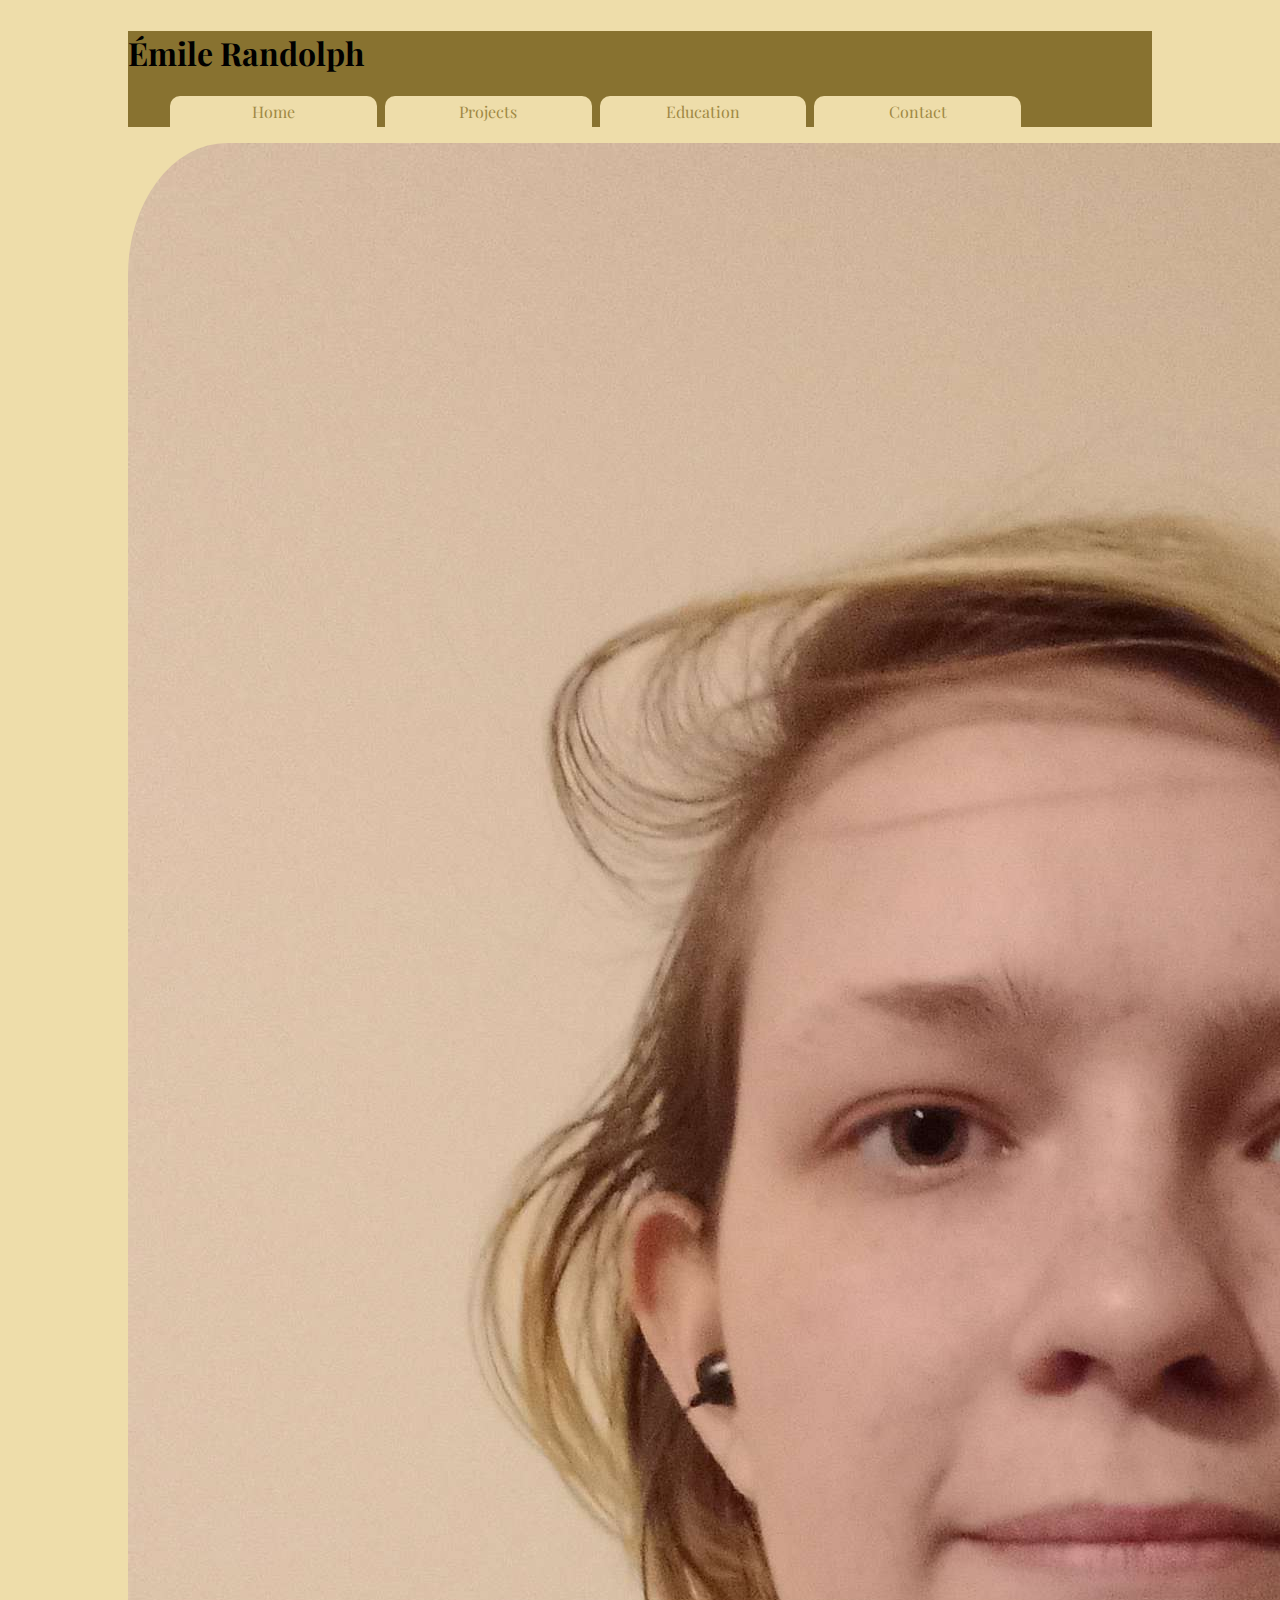
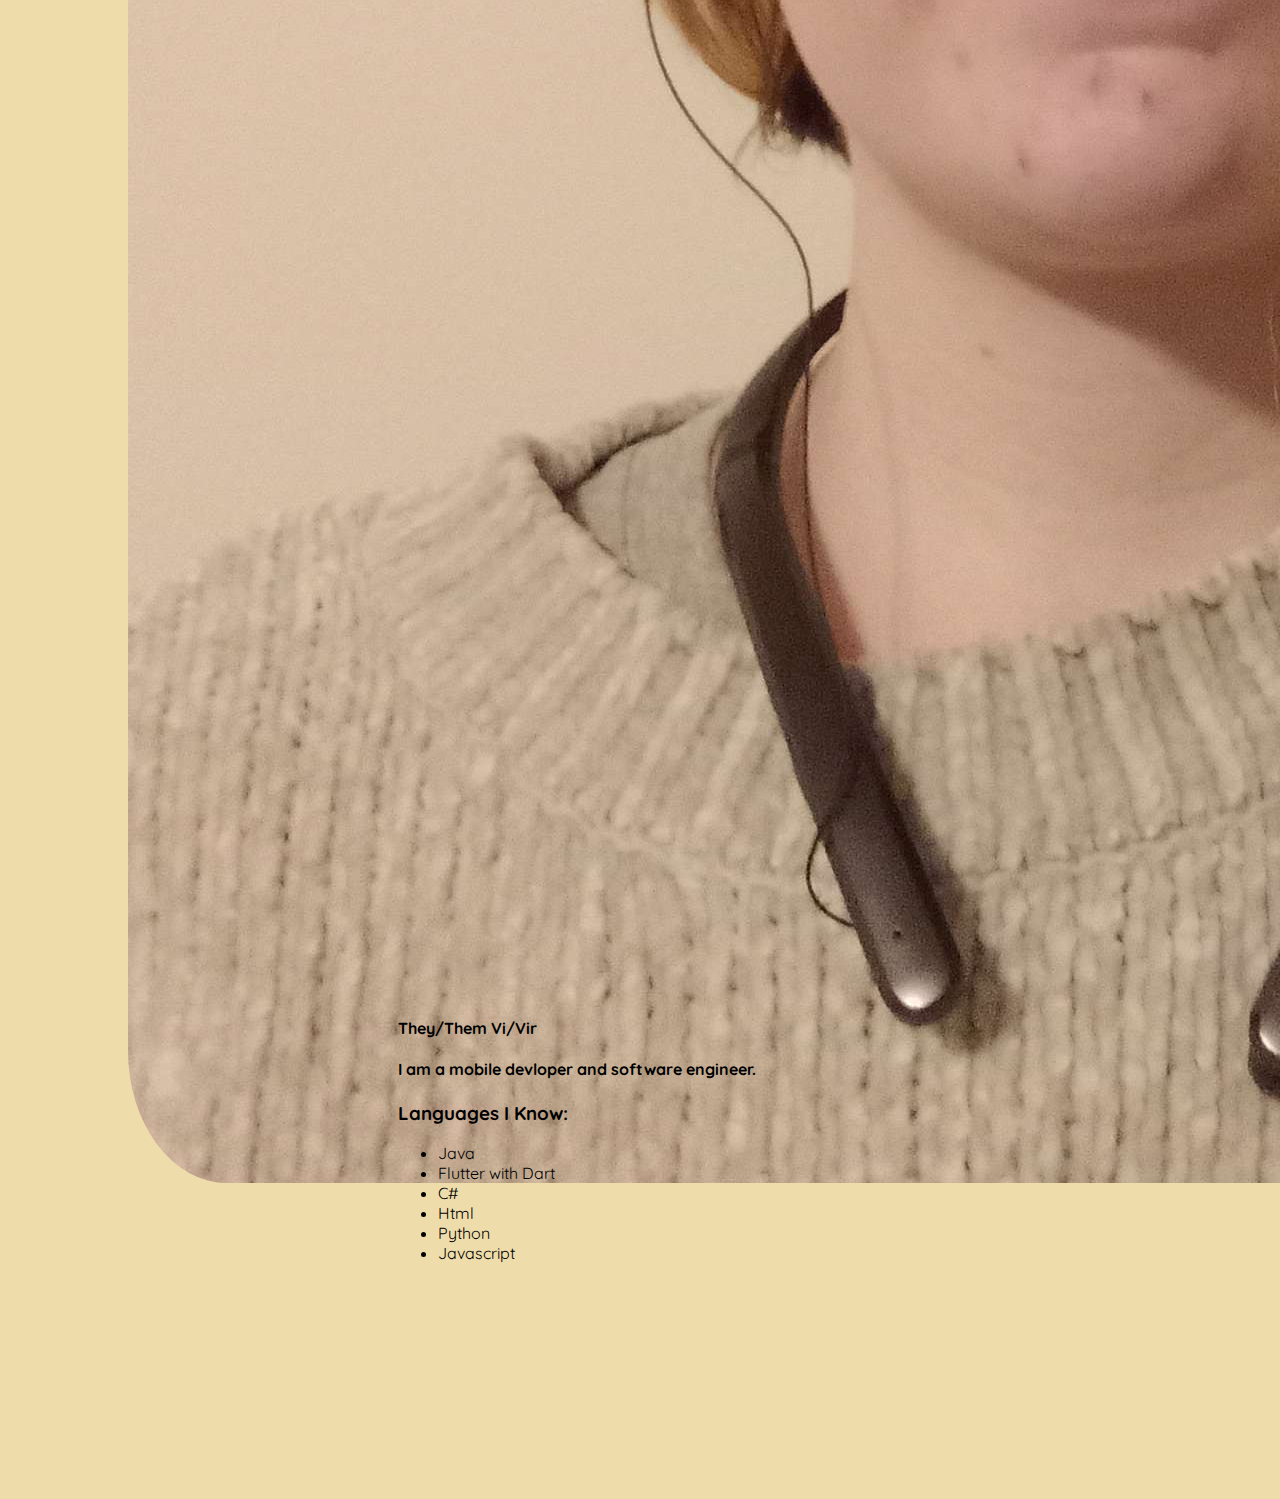
==== index.html @ aa73b39f "more css" ====
<!DOCTYPE html>
<html>
    <head>
        <link href="main.css" rel="stylesheet"/>
        <link rel="preconnect" href="https://fonts.googleapis.com">
        <link rel="preconnect" href="https://fonts.gstatic.com" crossorigin>
        <link href="https://fonts.googleapis.com/css2?family=Dancing+Script&family=Roboto+Serif&display=swap" rel="stylesheet">
        <link rel="preconnect" href="https://fonts.gstatic.com" crossorigin>
        <link href="https://fonts.googleapis.com/css2?family=Playfair+Display&family=Quicksand:wght@300&display=swap" rel="stylesheet">
    </head>
    <body>
        <header>
            <h1>Émile Randolph</h1>
            <nav>
                <ul>
                    <li><a href = "index.html"> Home </a> </li>
                    <li><a href = "projects.html"> Projects </a></li>
                    <li><a href = "education.html"> Education </a></li>
                    <li> <a href = "contact.html"> Contact </a></li>
                </ul>
            </nav>
        </header>
        <img class="roundedEdges" src="MyFace.jpg"/>
        <section id="homeText">
            <h4>They/Them Vi/Vir<h4> 
            <p>I am a mobile devloper and software engineer.</p>
            <h3>Languages I Know:</h3>
            <ul>
                <li>Java</li>
                <li>Flutter with Dart</li>
                <li>C#</li>
                <li>Html</li>
                <li>Python</li>
                <li>Javascript</li>
            </ul>
        </section>
    </body>
</html>
---- main.css ----
html{
    background-color: #eda;
    color: black;
}

body{
    width: 80%;
    margin:auto;
    padding: 10px;
    font-family: 'Quicksand', sans-serif;
}

header{
    background-color: rgb(136, 114, 48);
    font-family: 'Playfair Display', serif;
}

footer{
    margin: 10px;
}

nav li{
    display: inline-block;
    background-color: #eda;
    padding: 5px;
    width: 20%;
    max-width: 200px;
    margin: 0px 2px;
    text-align: center;
    border-radius: 10px 10px 0px 0px;
}

a{
    color: rgb(160, 137, 68);
    text-decoration: none;
}

a:visited{
    color: rgb(136, 114, 48);
}

a:hover{
    color: #b90;
}

.roundedEdges{
    border-radius: 5%;
}

#homeText{
    width:800px;
    padding:10px;
    position: relative;
    left:260px;
    bottom:200px;
}
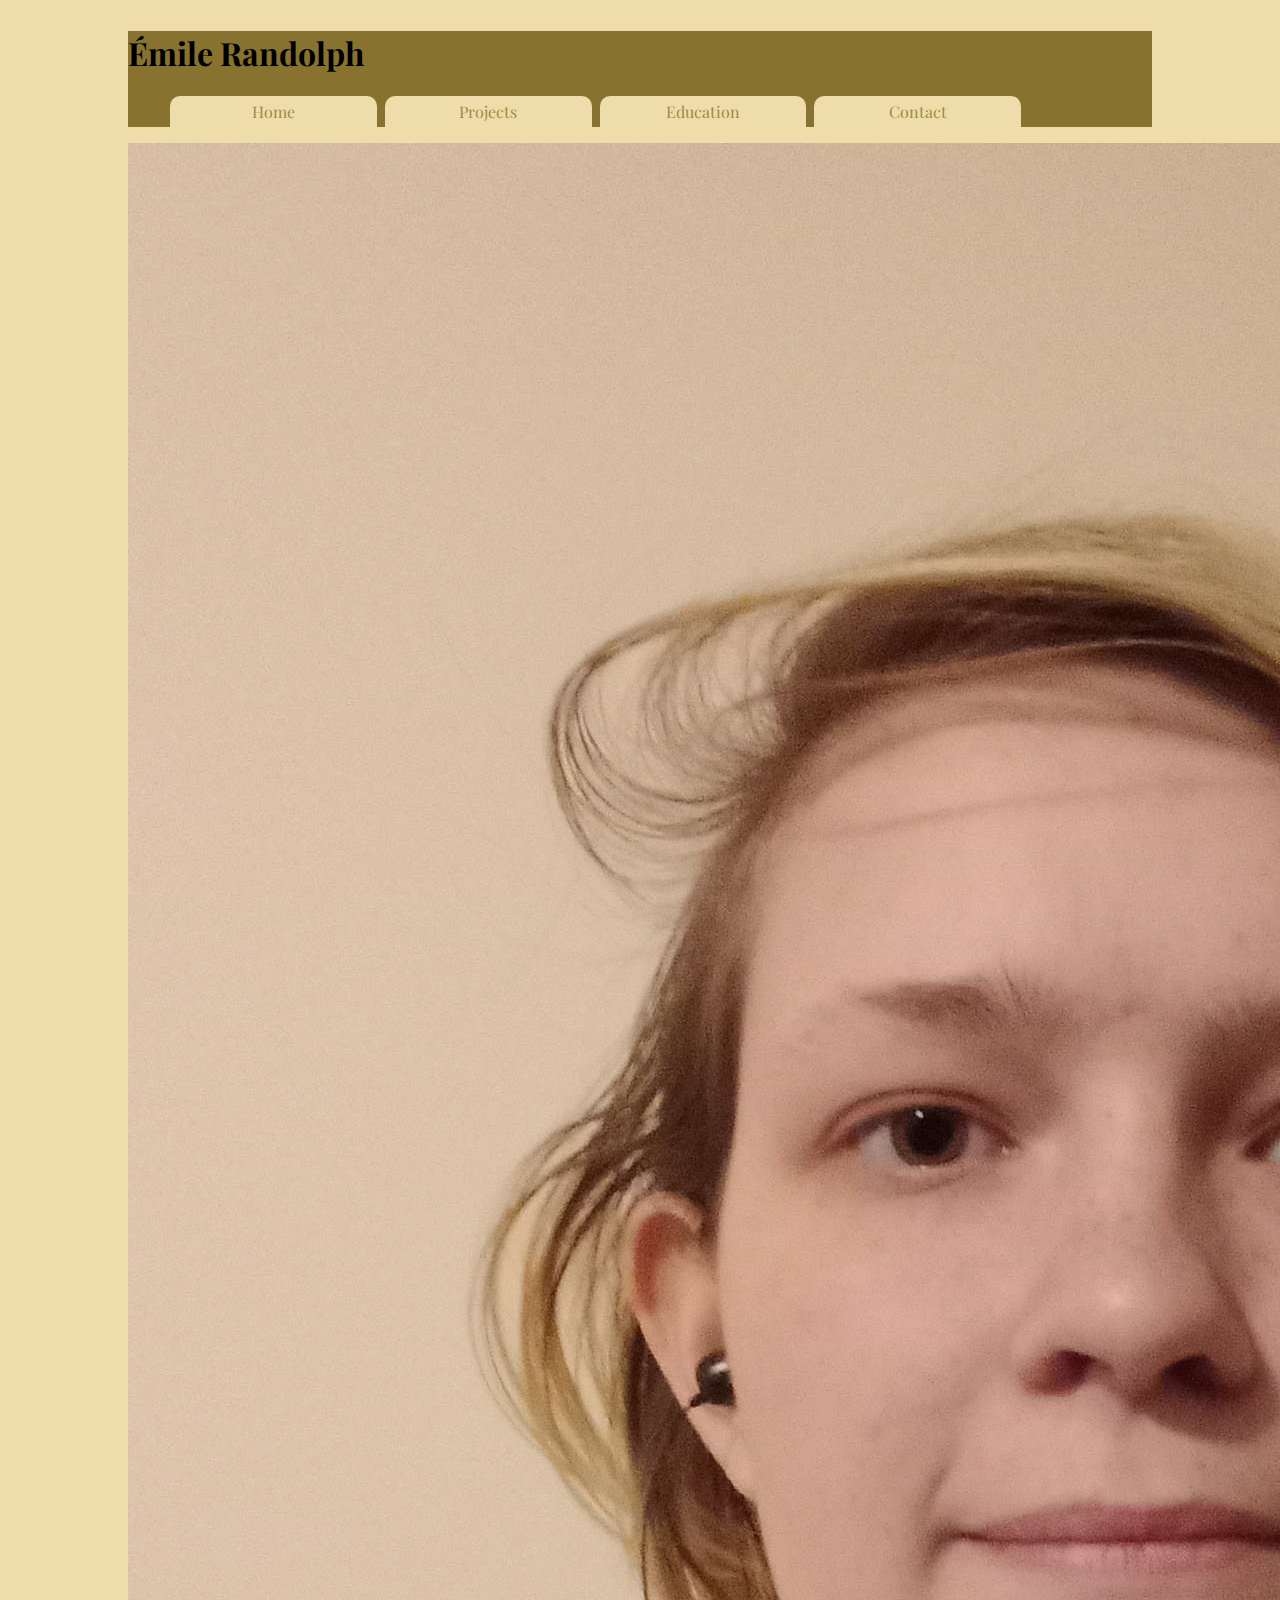
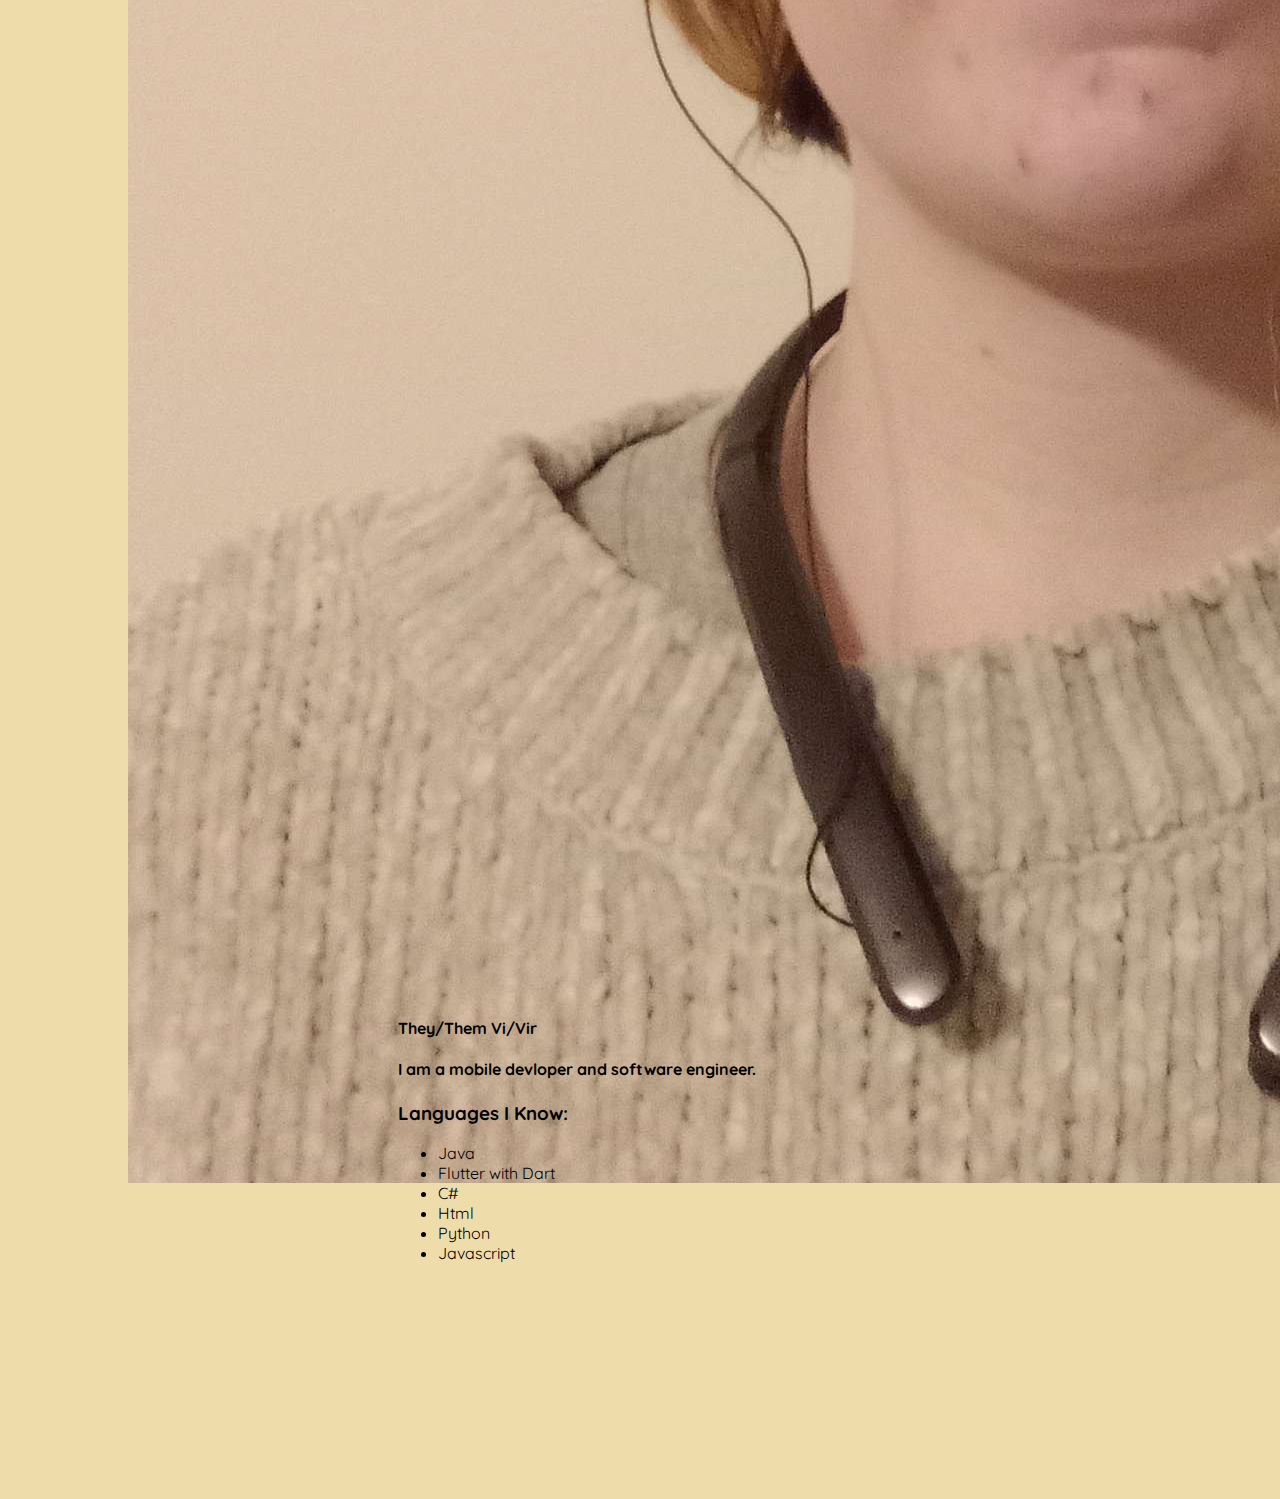
==== commit 7a6f7672: "fixed images" ====
--- a/index.html
+++ b/index.html
@@ -20,7 +20,7 @@
                 </ul>
             </nav>
         </header>
-        <img class="roundedEdges" src="MyFace.jpg"/>
+        <img class="images" src="images/MyFace.jpg"/>
         <section id="homeText">
             <h4>They/Them Vi/Vir<h4> 
             <p>I am a mobile devloper and software engineer.</p>
--- a/main.css
+++ b/main.css
@@ -47,6 +47,12 @@
     border-radius: 5%;
 }
 
+.picture{
+    width: 100px;
+    height: 200px;
+    border-radius: 5%;
+}
+
 #homeText{
     width:800px;
     padding:10px;
@@ -54,3 +60,4 @@
     left:260px;
     bottom:200px;
 }
+
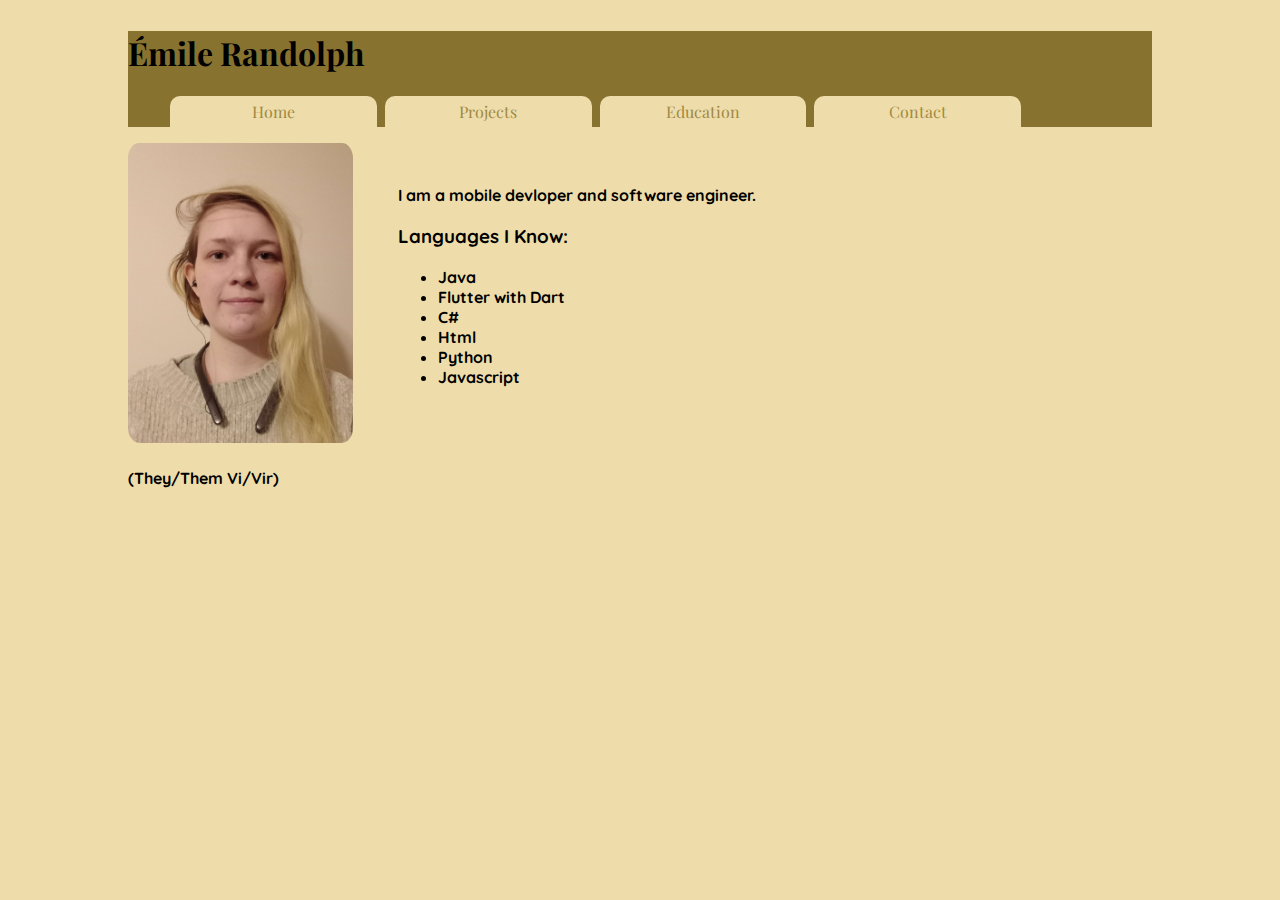
==== commit 4fe638c4: "fixed formatting" ====
--- a/index.html
+++ b/index.html
@@ -20,9 +20,9 @@
                 </ul>
             </nav>
         </header>
-        <img class="images" src="images/MyFace.jpg"/>
+        <img class="picture" src="images/MyFace.jpg"/>
+        <h4>(They/Them Vi/Vir)<h4> 
         <section id="homeText">
-            <h4>They/Them Vi/Vir<h4> 
             <p>I am a mobile devloper and software engineer.</p>
             <h3>Languages I Know:</h3>
             <ul>
--- a/main.css
+++ b/main.css
@@ -11,6 +11,7 @@
 }
 
 header{
+    background-size: cover;
     background-color: rgb(136, 114, 48);
     font-family: 'Playfair Display', serif;
 }
@@ -48,8 +49,8 @@
 }
 
 .picture{
-    width: 100px;
-    height: 200px;
+    width: auto;
+    height: 300px;
     border-radius: 5%;
 }
 
@@ -58,6 +59,6 @@
     padding:10px;
     position: relative;
     left:260px;
-    bottom:200px;
+    bottom:350px;
 }
 
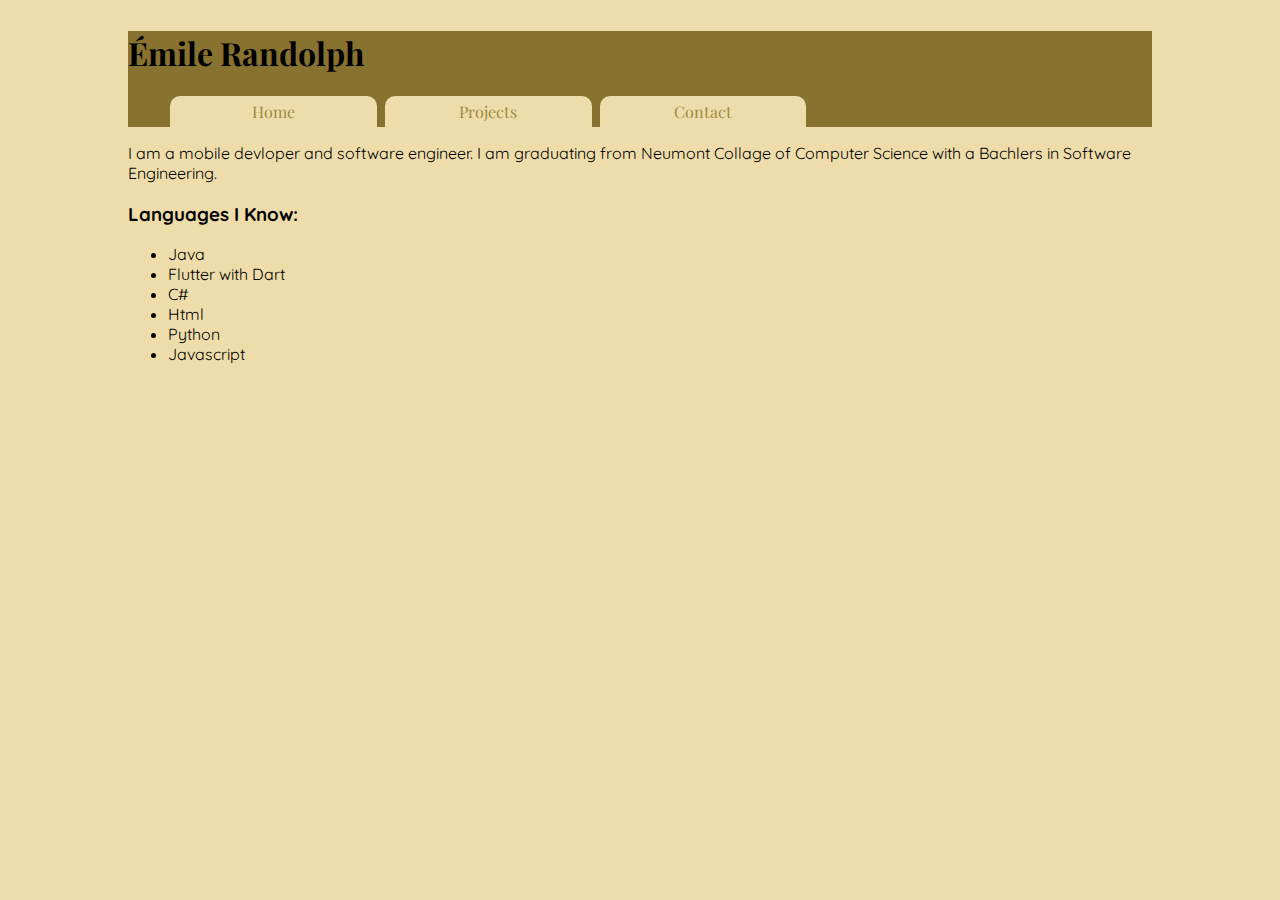
==== commit 0c3ebc17: "Projects page" ====
--- a/index.html
+++ b/index.html
@@ -15,15 +15,12 @@
                 <ul>
                     <li><a href = "index.html"> Home </a> </li>
                     <li><a href = "projects.html"> Projects </a></li>
-                    <li><a href = "education.html"> Education </a></li>
                     <li> <a href = "contact.html"> Contact </a></li>
                 </ul>
             </nav>
         </header>
-        <img class="picture" src="images/MyFace.jpg"/>
-        <h4>(They/Them Vi/Vir)<h4> 
         <section id="homeText">
-            <p>I am a mobile devloper and software engineer.</p>
+            <p>I am a mobile devloper and software engineer. I am graduating from Neumont Collage of Computer Science with a Bachlers in Software Engineering.</p>
             <h3>Languages I Know:</h3>
             <ul>
                 <li>Java</li>
--- a/main.css
+++ b/main.css
@@ -54,11 +54,39 @@
     border-radius: 5%;
 }
 
-#homeText{
-    width:800px;
-    padding:10px;
-    position: relative;
-    left:260px;
-    bottom:350px;
+.projectPicture{
+    width: auto;
+    height: 300px;
+    border-radius: 5%;
+    display: block;
+    margin-left: auto;
+    margin-right: auto;
 }
 
+#project1{
+    position: relative;
+    width: 400px;
+    background-color: rgb(199, 182, 130);
+    padding: 5px;
+}
+
+#project2{
+    position: relative;
+    bottom: 565px;
+    left:420px;
+    width: 400px;
+    background-color: rgb(199, 182, 130);
+    padding: 5px;
+
+}
+
+#project3{
+    position: relative;
+    bottom: 1130px;
+    left:840px;
+    width: 400px;
+    background-color: rgb(199, 182, 130);
+    padding: 5px;
+
+}
+
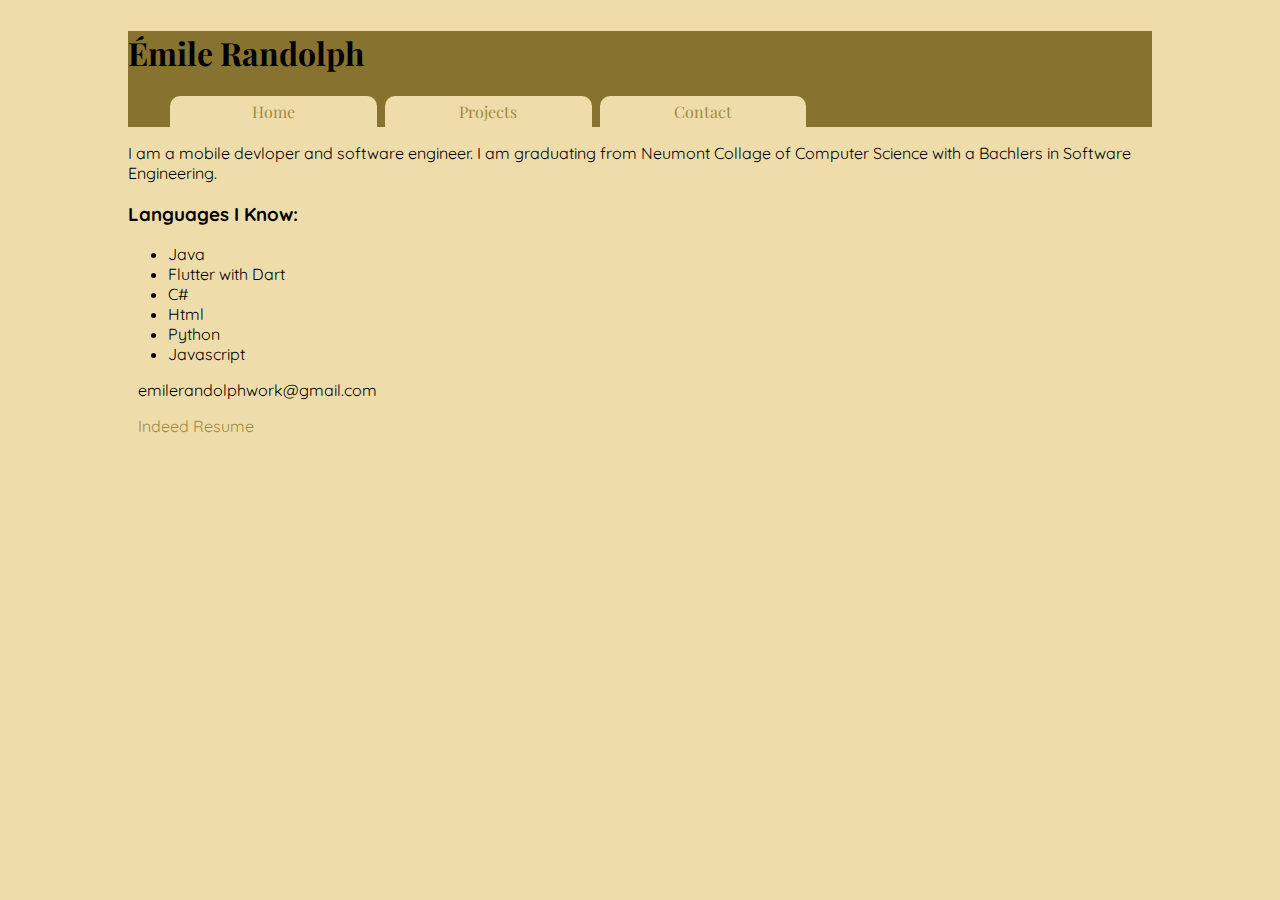
==== commit cfd74939: "deleted contact page" ====
--- a/index.html
+++ b/index.html
@@ -31,5 +31,10 @@
                 <li>Javascript</li>
             </ul>
         </section>
+        <footer>
+        <p>emilerandolphwork@gmail.com</p>
+        <a href="https://www.linkedin.com/in/emile-randolph-67b020299/">Indeed</a>  
+        <a href="Resume.docx" download> Resume</a>
+        </footer>
     </body>
 </html>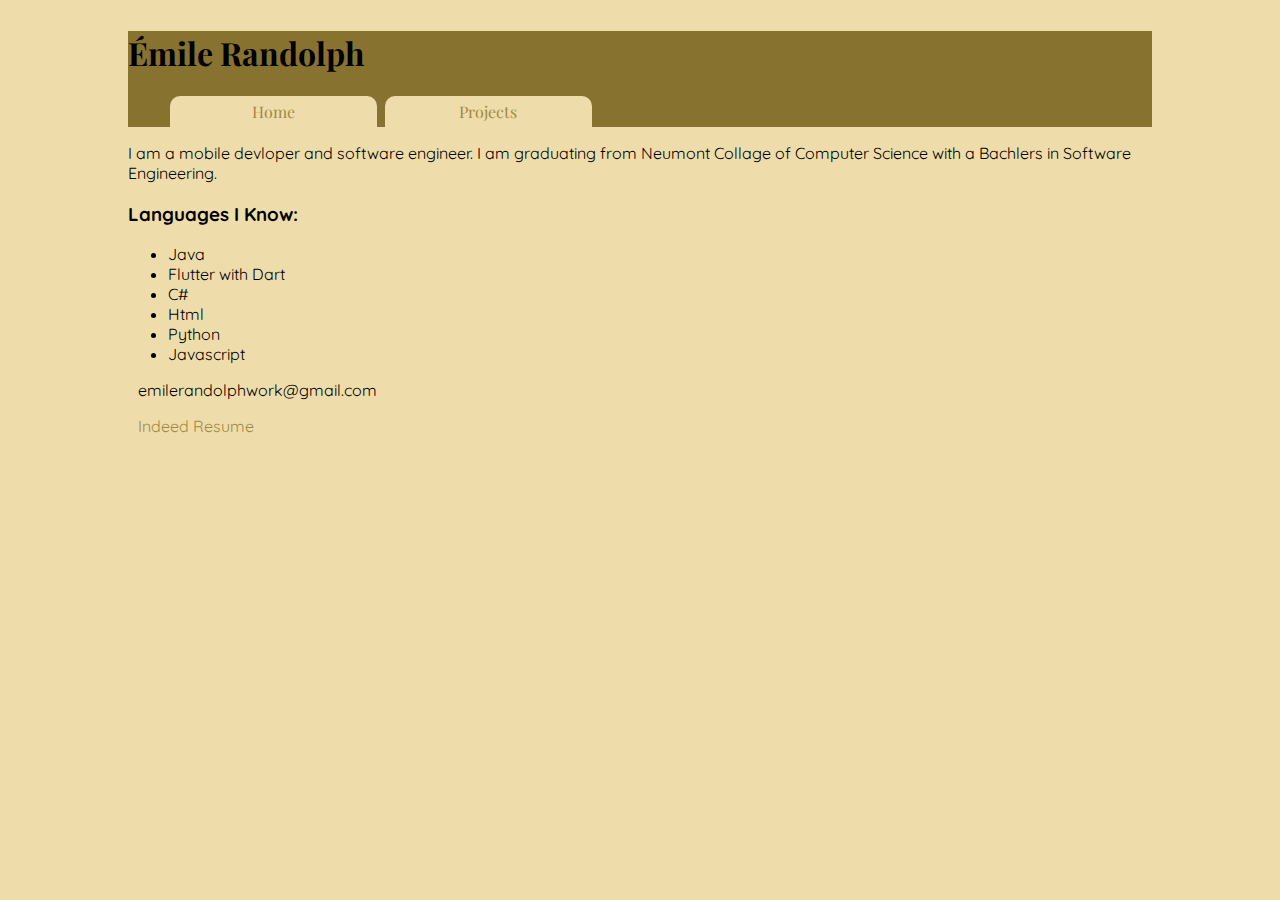
==== commit 4b457ccc: "deleted contact page" ====
--- a/index.html
+++ b/index.html
@@ -15,7 +15,6 @@
                 <ul>
                     <li><a href = "index.html"> Home </a> </li>
                     <li><a href = "projects.html"> Projects </a></li>
-                    <li> <a href = "contact.html"> Contact </a></li>
                 </ul>
             </nav>
         </header>
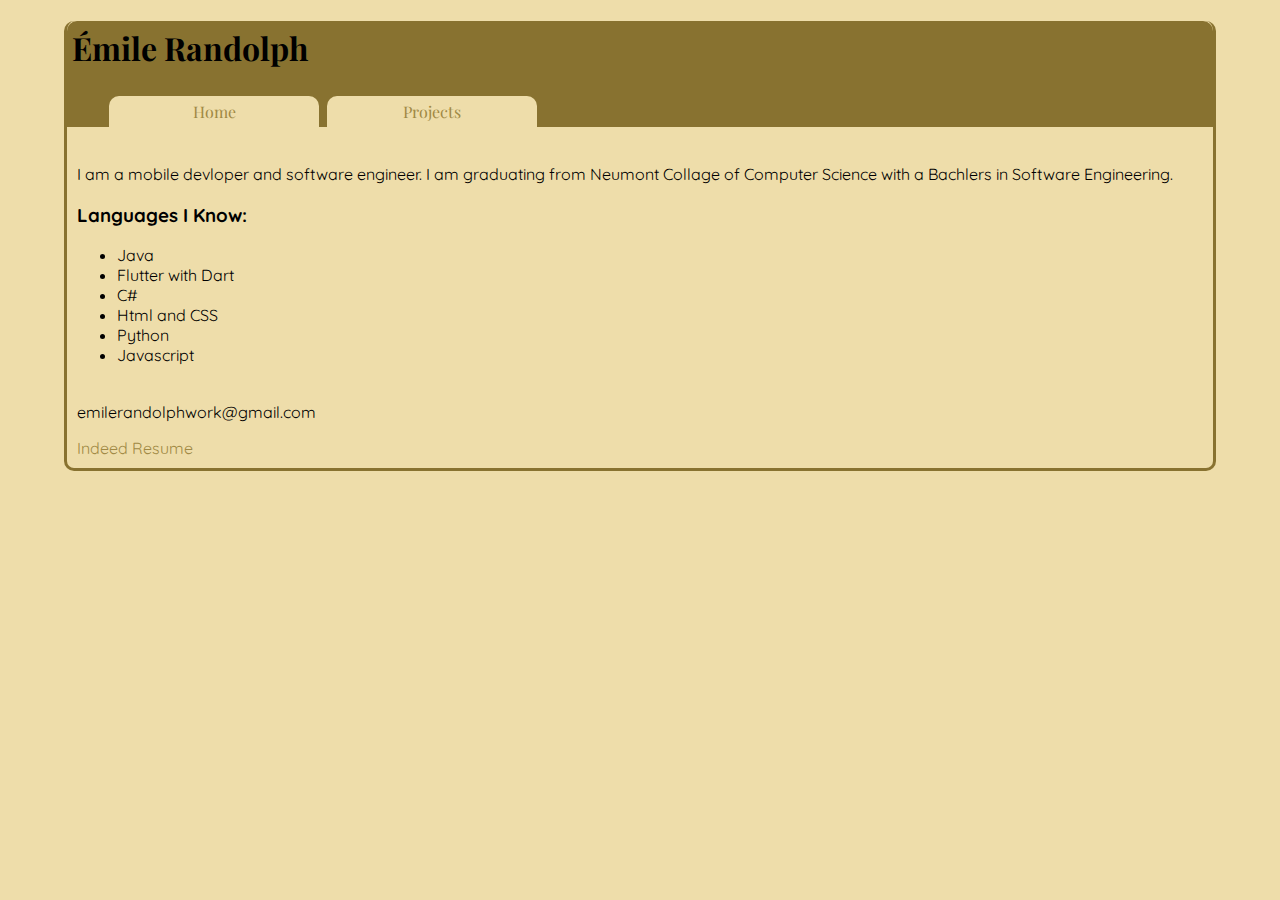
==== commit 55f6a794: "styling" ====
--- a/index.html
+++ b/index.html
@@ -25,7 +25,7 @@
                 <li>Java</li>
                 <li>Flutter with Dart</li>
                 <li>C#</li>
-                <li>Html</li>
+                <li>Html and CSS</li>
                 <li>Python</li>
                 <li>Javascript</li>
             </ul>
--- a/main.css
+++ b/main.css
@@ -4,16 +4,22 @@
 }
 
 body{
-    width: 80%;
+    width: 90%;
     margin:auto;
-    padding: 10px;
     font-family: 'Quicksand', sans-serif;
+    border-width: thin;
+    display: block;
+    border: rgb(136, 114, 48);
+    box-sizing: border-box;
+    border-style: hidden solid solid solid;
+    border-radius: 10px;
 }
 
 header{
     background-size: cover;
     background-color: rgb(136, 114, 48);
     font-family: 'Playfair Display', serif;
+    border-radius: 10px 10px 0px 0px;
 }
 
 footer{
@@ -31,6 +37,11 @@
     border-radius: 10px 10px 0px 0px;
 }
 
+span{
+    flex-direction: row;
+    display: flex;
+}
+
 a{
     color: rgb(160, 137, 68);
     text-decoration: none;
@@ -43,7 +54,9 @@
 a:hover{
     color: #b90;
 }
-
+h1{
+    padding: 5px;
+}
 .roundedEdges{
     border-radius: 5%;
 }
@@ -63,30 +76,19 @@
     margin-right: auto;
 }
 
-#project1{
-    position: relative;
+.project{
     width: 400px;
     background-color: rgb(199, 182, 130);
     padding: 5px;
+    margin: 5px;
+    border-radius: 5%;
 }
 
-#project2{
-    position: relative;
-    bottom: 565px;
-    left:420px;
-    width: 400px;
-    background-color: rgb(199, 182, 130);
+#homeText{
     padding: 5px;
-
+    margin: 5px;
 }
 
-#project3{
-    position: relative;
-    bottom: 1130px;
-    left:840px;
-    width: 400px;
-    background-color: rgb(199, 182, 130);
-    padding: 5px;
 
-}
 
+
